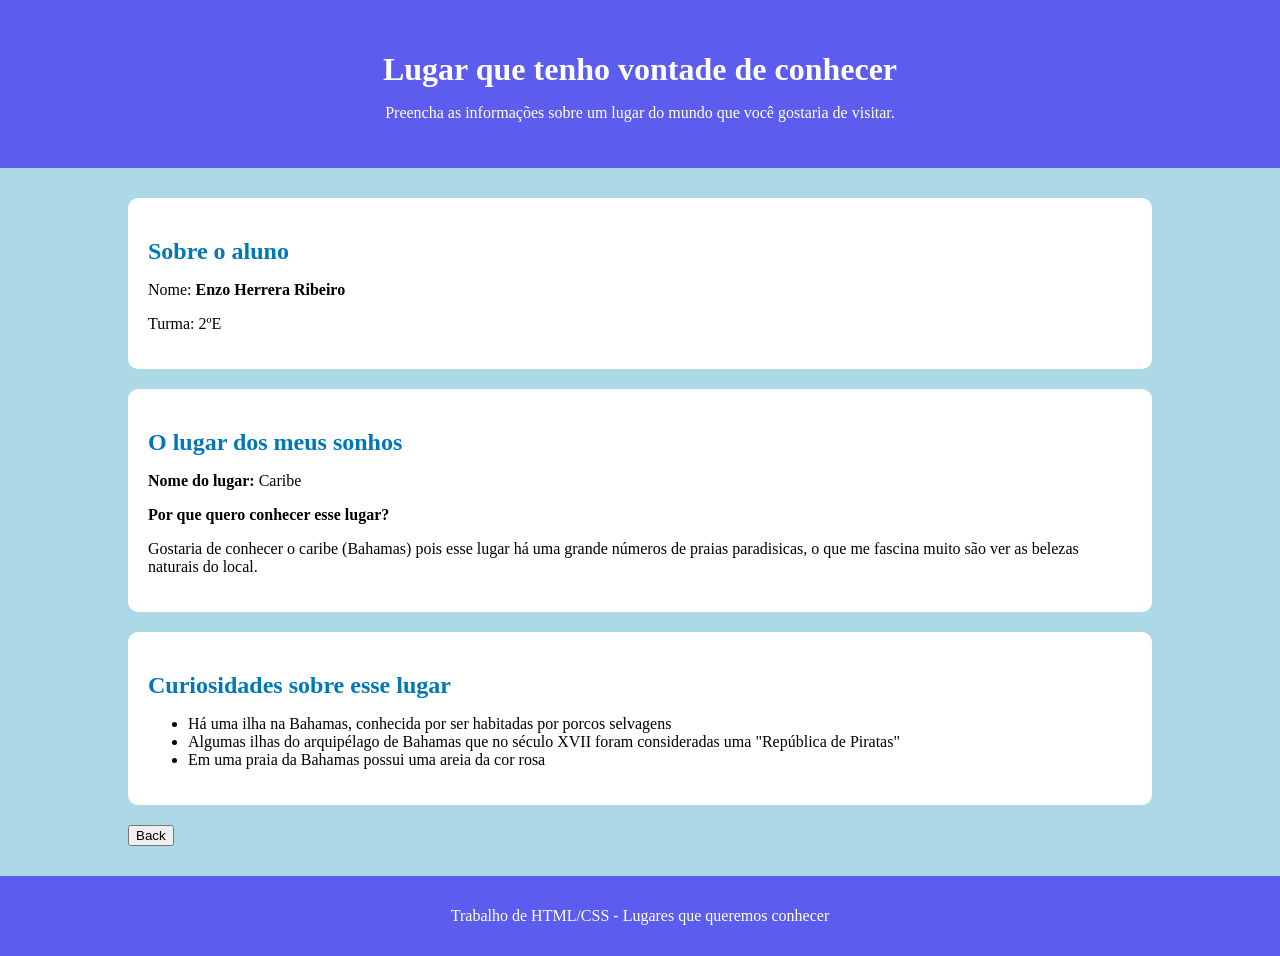
==== integrantes/EnzoHerrera/index.html @ 49f3dbaf "feat (EnzoHerrera): adicionando a minha página" ====
<!DOCTYPE html>
<html lang="pt-BR">
<head>
    <meta charset="UTF-8">
    <title>Lugar que quero conhecer</title>
    <link rel="stylesheet" href="style.css">
</head>
<body>

<header>
    <h1>Lugar que tenho vontade de conhecer</h1>
    <p>Preencha as informações sobre um lugar do mundo que você gostaria de visitar.</p>
</header>

<main>
    <section id="aluno">
        <h2>Sobre o aluno</h2>
        <p>Nome: <strong>Enzo Herrera Ribeiro</strong></p>
        <p>Turma: 2ºE</p>
    </section>

    <section id="lugar">
        <h2>O lugar dos meus sonhos</h2>
        <p><strong>Nome do lugar:</strong> Caribe</p>
        <p><strong>Por que quero conhecer esse lugar?</strong></p>
        <p>
            Gostaria de conhecer o caribe (Bahamas) pois esse lugar há uma grande números de praias paradisicas, o que me fascina muito são
            ver as belezas naturais do local. 
        </p>
    </section>

    <section id="curiosidades">
        <h2>Curiosidades sobre esse lugar</h2>
        <ul>
            <li>Há uma ilha na Bahamas, conhecida por ser habitadas por porcos selvagens</li>
            <li>Algumas ilhas do arquipélago de Bahamas que no século XVII foram consideradas uma "República de Piratas" </li>
            <li>Em uma praia da Bahamas possui uma areia da cor rosa</li>
        </ul>
    </section>
    <a href="../../index.html"><button>Back</button></a>
</main>

<footer>
    <p>Trabalho de HTML/CSS - Lugares que queremos conhecer</p>
</footer>

</body>
</html>
---- integrantes/EnzoHerrera/style.css ----
body {
    margin: 0;
    padding: 0;
    box-sizing: border-box;
    background-color: lightblue;
}

header {
    background-color: rgb(92, 92, 239);
    color: white;
    text-align: center;
    padding: 30px;
}

header h1 {
    margin-bottom: 10px;
}

main {
    width: 80%;
    margin: 30px auto;
}

section {
    background: white;
    padding: 20px;
    margin-bottom: 20px;
    border-radius: 10px;
}

section h2 {
    color: #0077b6;
    margin-bottom: 10px;
}

footer {
    background-color: rgb(92, 92, 239);
    color: white;
    text-align: center;
    padding: 15px;
    margin-top: 30px;
}
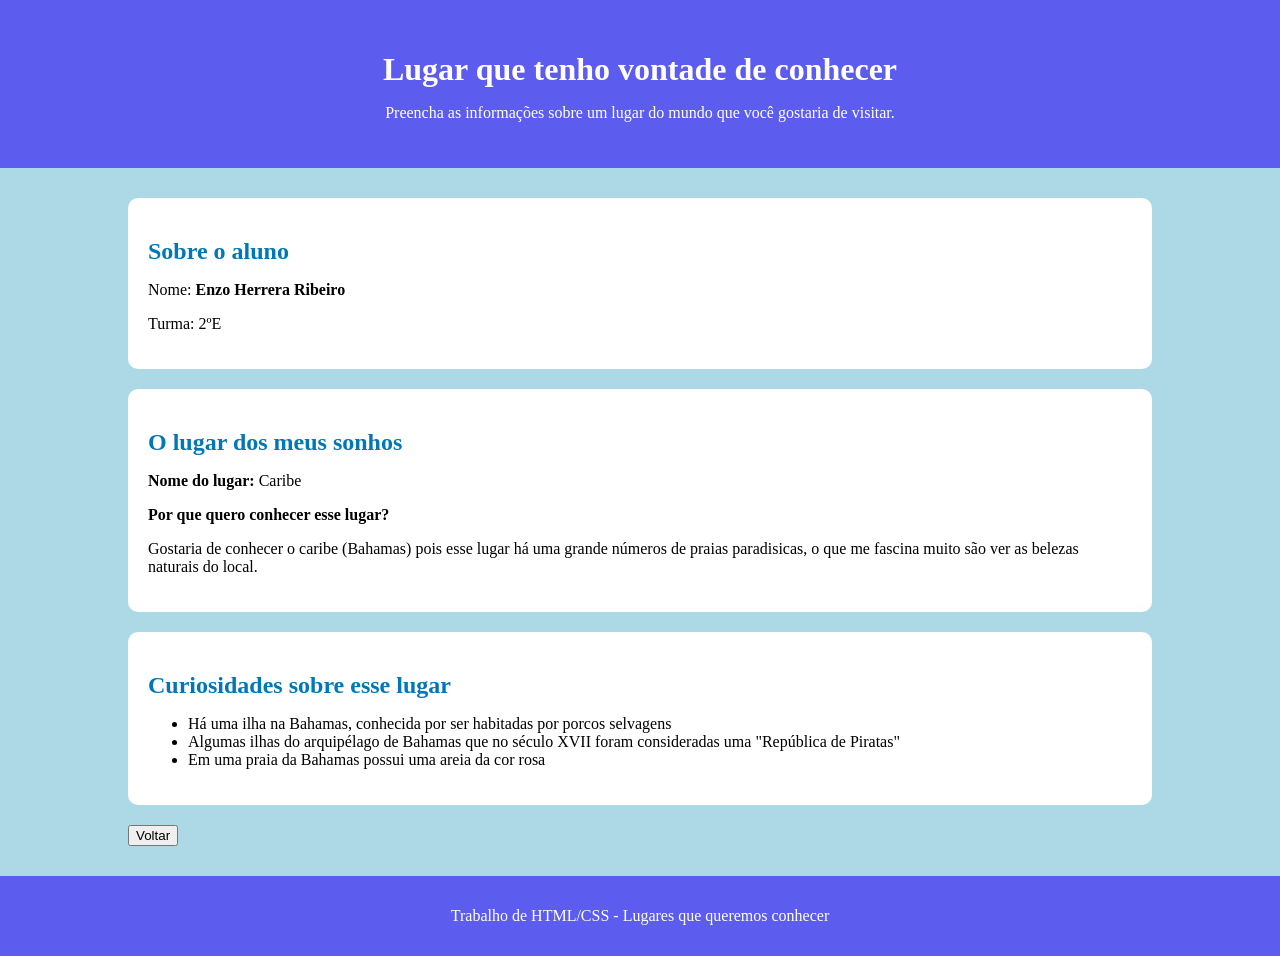
==== commit ba94d765: "feat: Adiciono hub de integracao das paginas" ====
--- a/integrantes/EnzoHerrera/index.html
+++ b/integrantes/EnzoHerrera/index.html
@@ -37,7 +37,7 @@
             <li>Em uma praia da Bahamas possui uma areia da cor rosa</li>
         </ul>
     </section>
-    <a href="../../index.html"><button>Back</button></a>
+    <a href="../../index.html"><button>Voltar</button></a>
 </main>
 
 <footer>
